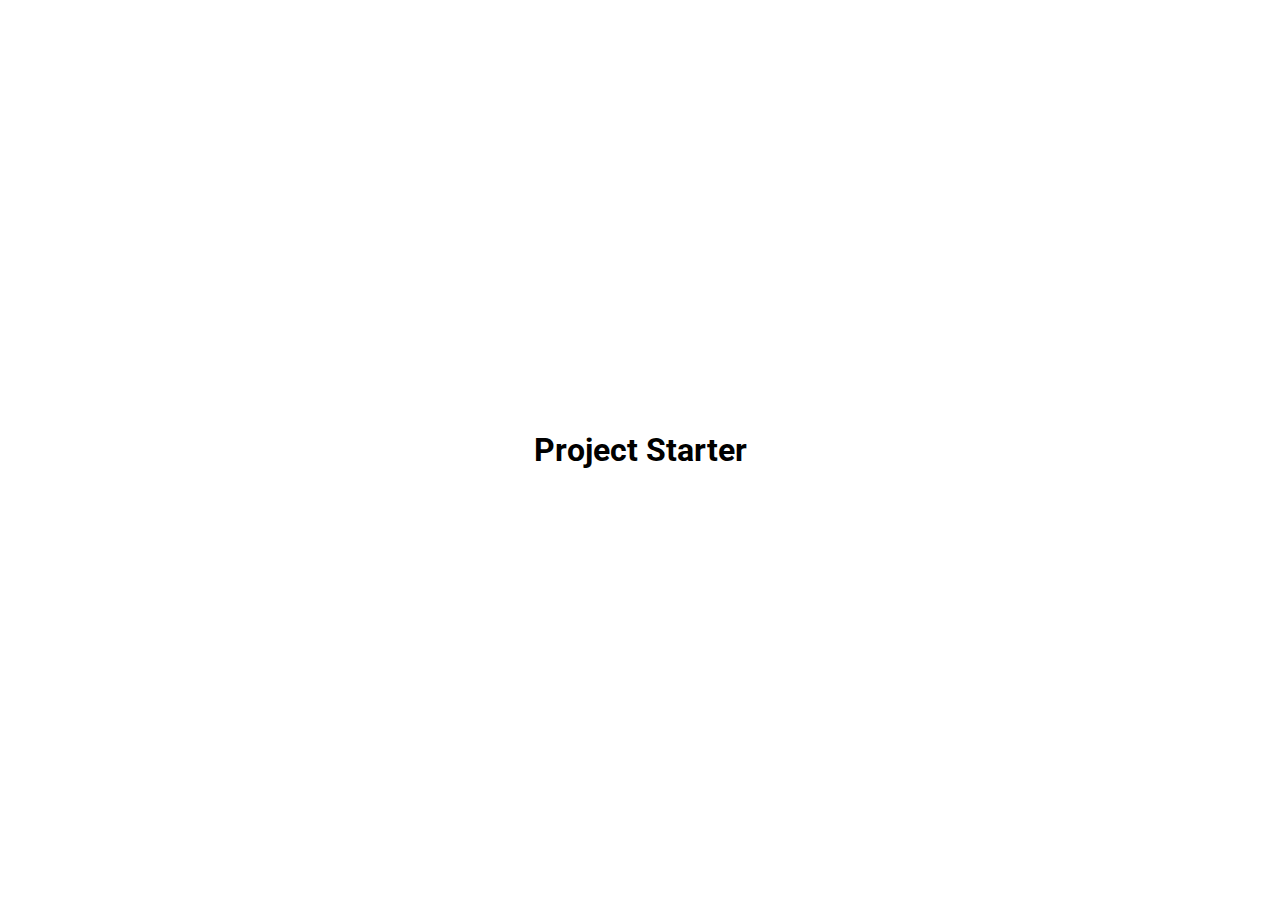
==== Blurry Loading/index.html @ 91115a03 "Initial commit" ====
<!DOCTYPE html>
<html lang="en">
  <head>
    <meta charset="UTF-8" />
    <meta http-equiv="X-UA-Compatible" content="IE=edge" />
    <meta name="viewport" content="width=device-width, initial-scale=1.0" />
    <!-- <link rel="stylesheet" href="https://cdnjs.cloudflare.com/ajax/libs/font-awesome/5.15.2/css/all.min.css" integrity="sha512-HK5fgLBL+xu6dm/Ii3z4xhlSUyZgTT9tuc/hSrtw6uzJOvgRr2a9jyxxT1ely+B+xFAmJKVSTbpM/CuL7qxO8w==" crossorigin="anonymous" /> -->
    <link rel="stylesheet" href="style.css" />
    <title>My Project</title>
  </head>
  <body>
    <h1>Project Starter</h1>

    <script src="script.js"></script>
  </body>
</html>
---- Blurry Loading/style.css ----
@import url('https://fonts.googleapis.com/css2?family=Roboto:wght@400;700&display=swap');

* {
  box-sizing: border-box;
}

body {
  font-family: 'Roboto', sans-serif;
  display: flex;
  flex-direction: column;
  align-items: center;
  justify-content: center;
  height: 100vh;
  overflow: hidden;
  margin: 0;
}
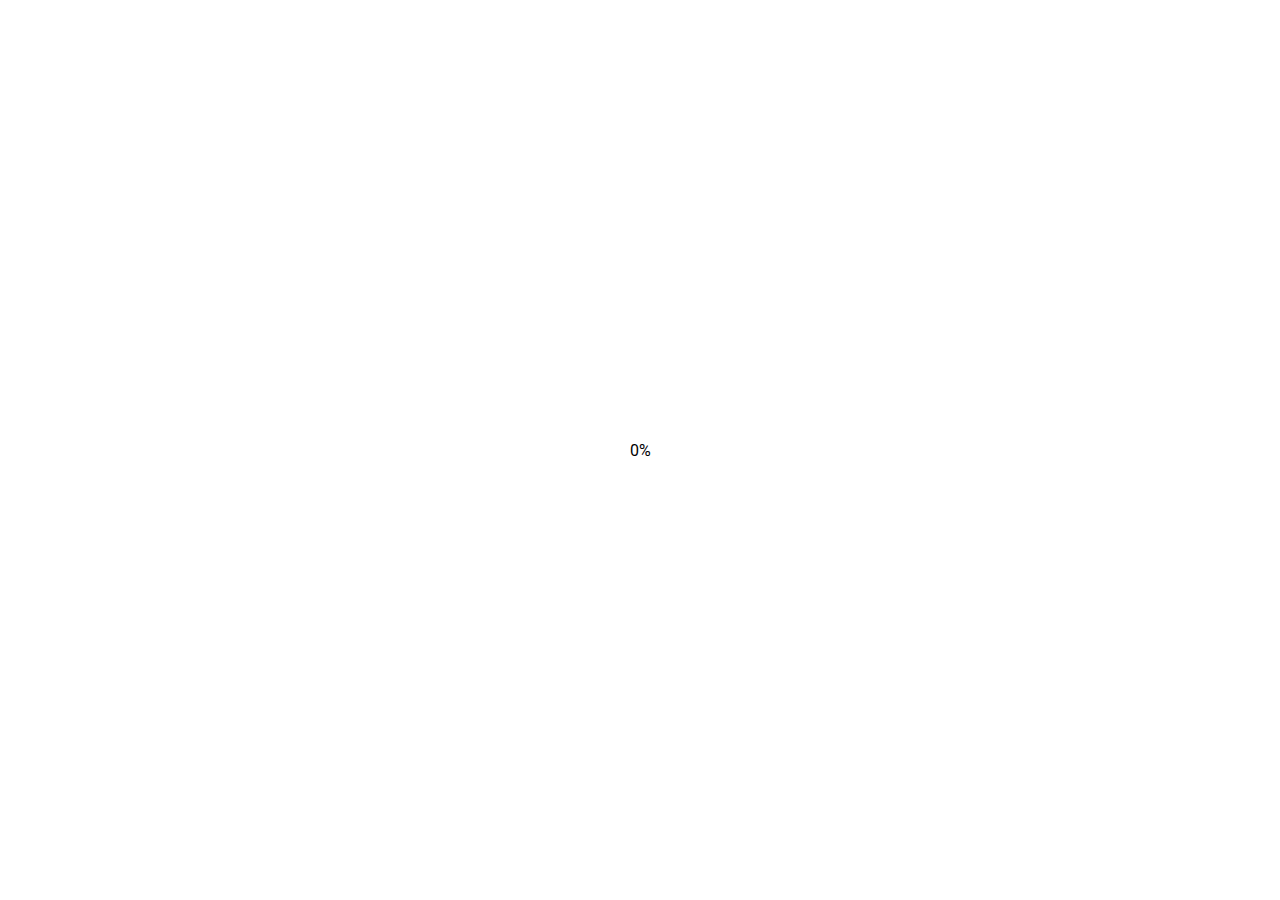
==== commit 446ed4bb: "html done" ====
--- a/Blurry Loading/index.html
+++ b/Blurry Loading/index.html
@@ -4,12 +4,12 @@
     <meta charset="UTF-8" />
     <meta http-equiv="X-UA-Compatible" content="IE=edge" />
     <meta name="viewport" content="width=device-width, initial-scale=1.0" />
-    <!-- <link rel="stylesheet" href="https://cdnjs.cloudflare.com/ajax/libs/font-awesome/5.15.2/css/all.min.css" integrity="sha512-HK5fgLBL+xu6dm/Ii3z4xhlSUyZgTT9tuc/hSrtw6uzJOvgRr2a9jyxxT1ely+B+xFAmJKVSTbpM/CuL7qxO8w==" crossorigin="anonymous" /> -->
     <link rel="stylesheet" href="style.css" />
-    <title>My Project</title>
+    <title>Blurry Loading</title>
   </head>
   <body>
-    <h1>Project Starter</h1>
+    <section class="bg"></section>
+    <div class="loading-text">0%</div>
 
     <script src="script.js"></script>
   </body>
